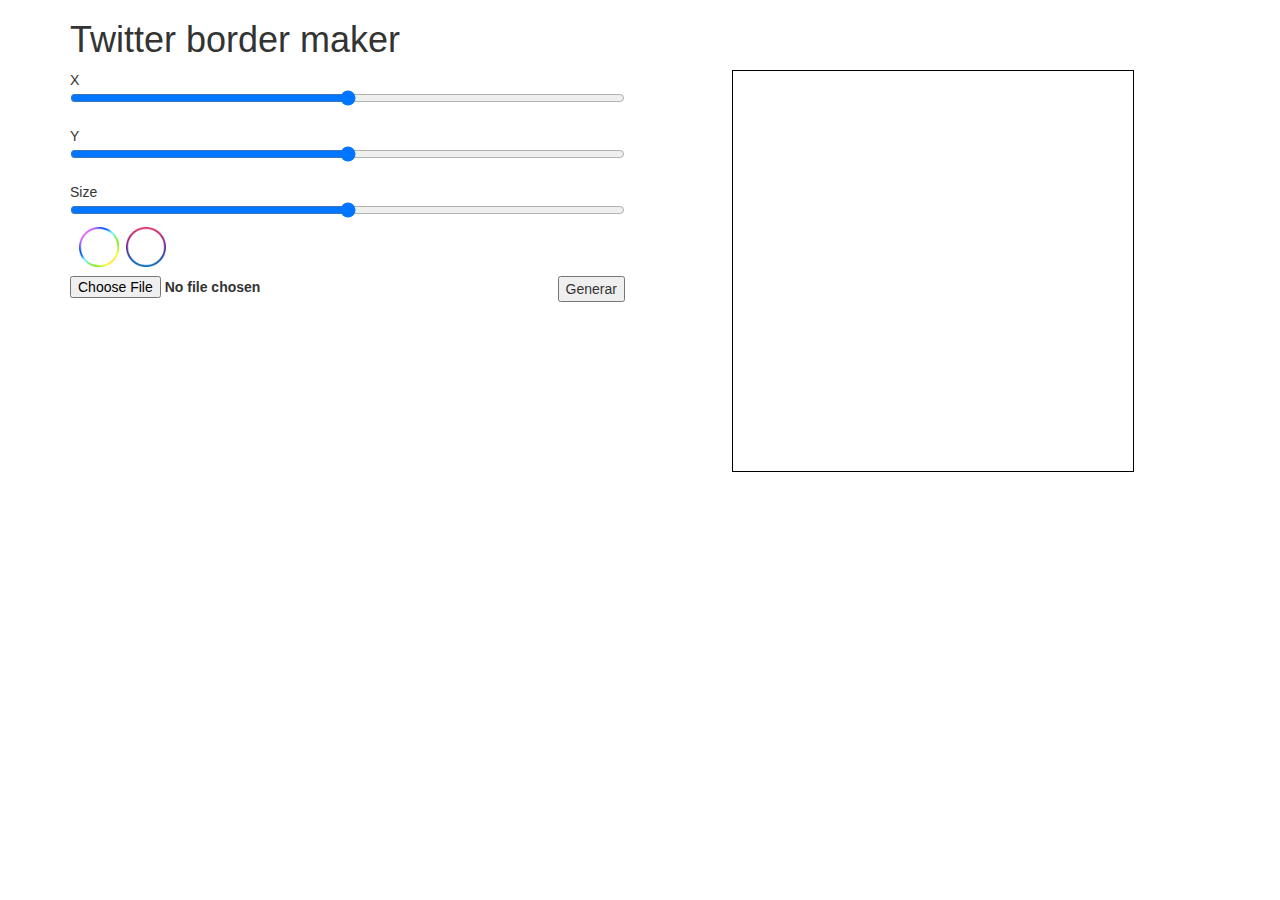
==== index.html @ f991595f "Twitter border maker in a tarde" ====
<!DOCTYPE html>
<html lang="en">
<head>
	<meta charset="UTF-8">
	<title>Document</title>
	<script src="functions.js"> </script>
	<link rel="stylesheet" type="text/css" href="style.css">
	<link rel="stylesheet" href="https://maxcdn.bootstrapcdn.com/bootstrap/3.3.7/css/bootstrap.min.css">
</head>
<body>

	<div class="container">
        <h1>Twitter border maker</h1>

		<div class="row">
			  <div class="col-md-6">



				 X <input type="range" min="-600" max="600" value="0" class="slider" id="rangeX"> <br>
				 Y <input type="range" min="-600" max="600" value="0" class="slider" id="rangeY"> <br>
				 Size <input type="range" min="0" max="400" value="200" class="slider" id="rangeSize">

				 <div class = "row rings">

				 	<div class= "col-xs-1 ring" ><img src="0.png" alt="" onclick="changeBorder(0)" id="r0"></div>
				 	<div class= "col-xs-1 ring" ><img src="1.png" alt="" onclick="changeBorder(1)" id="r1"></div>

				 </div>
				<div class = "row">
					<div class= "col-md-10 ">
						<label class="custom-file">
						  <input type="file" id="file" class="custom-file-input" onchange="previewFile()">
						  <span class="custom-file-control"></span>
						</label>
					</div> 
					<div class= "col-md-2">
						<button onclick="generar()" href="">Generar</button>
					</div>
				</div>
			  </div>
		 	  <div class="col-md-6 text-center" >
				<canvas id="myCanvas" width="400" height="400" style="border:1px solid #000000;"> </canvas>
		 	  </div>




		</div>


	</div>








	<img src=""  alt="Image preview..." id ="photo">

</body>
</html>
---- style.css ----
#photo{
	display: none;
}
.rings{
	padding: 1vh;
}
.rings > div > img{
	height: 40px;
	width: 40px;

}
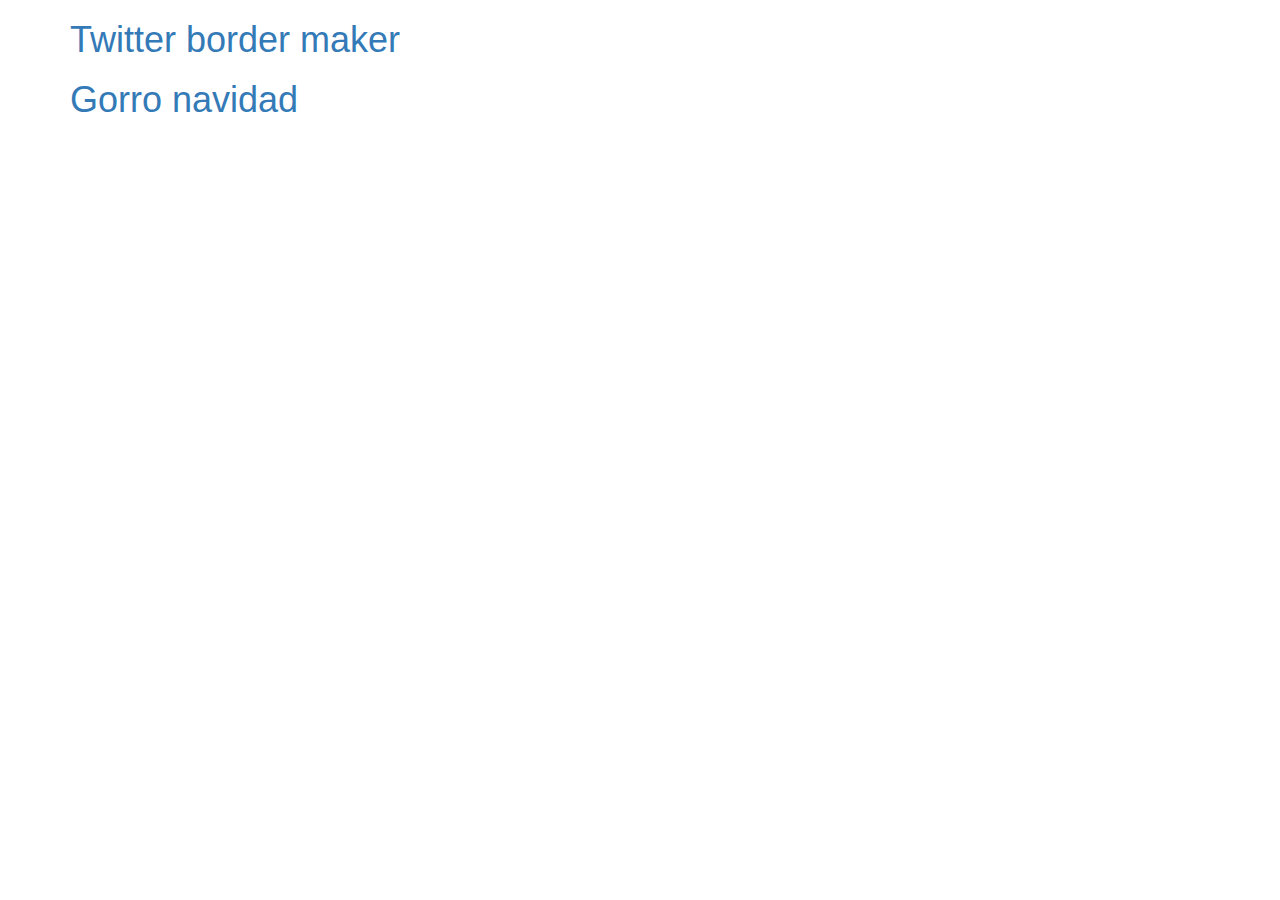
==== commit 3c4d8549: "Añadido soporte más o menos de ratón" ====
--- a/index.html
+++ b/index.html
@@ -2,46 +2,15 @@
 <html lang="en">
 <head>
 	<meta charset="UTF-8">
-	<title>Document</title>
-	<script src="functions.js"> </script>
+	<title>Twitter border maker</title>
 	<link rel="stylesheet" type="text/css" href="style.css">
 	<link rel="stylesheet" href="https://maxcdn.bootstrapcdn.com/bootstrap/3.3.7/css/bootstrap.min.css">
 </head>
 <body>
 
 	<div class="container">
-        <h1>Twitter border maker</h1>
-
-		<div class="row">
-			  <div class="col-md-6">
-
-
-
-				 X <input type="range" min="-600" max="600" value="0" class="slider" id="rangeX"> <br>
-				 Y <input type="range" min="-600" max="600" value="0" class="slider" id="rangeY"> <br>
-				 Size <input type="range" min="0" max="400" value="200" class="slider" id="rangeSize">
-
-				 <div class = "row rings">
-
-				 	<div class= "col-xs-1 ring" ><img src="0.png" alt="" onclick="changeBorder(0)" id="r0"></div>
-				 	<div class= "col-xs-1 ring" ><img src="1.png" alt="" onclick="changeBorder(1)" id="r1"></div>
-
-				 </div>
-				<div class = "row">
-					<div class= "col-md-10 ">
-						<label class="custom-file">
-						  <input type="file" id="file" class="custom-file-input" onchange="previewFile()">
-						  <span class="custom-file-control"></span>
-						</label>
-					</div> 
-					<div class= "col-md-2">
-						<button onclick="generar()" href="">Generar</button>
-					</div>
-				</div>
-			  </div>
-		 	  <div class="col-md-6 text-center" >
-				<canvas id="myCanvas" width="400" height="400" style="border:1px solid #000000;"> </canvas>
-		 	  </div>
+        <a href="marcoFoto.html"><h1>Twitter border maker</h1></a>
+        <a href="gorricoNavidad.html"><h1>Gorro navidad</h1></a>
 
 
 
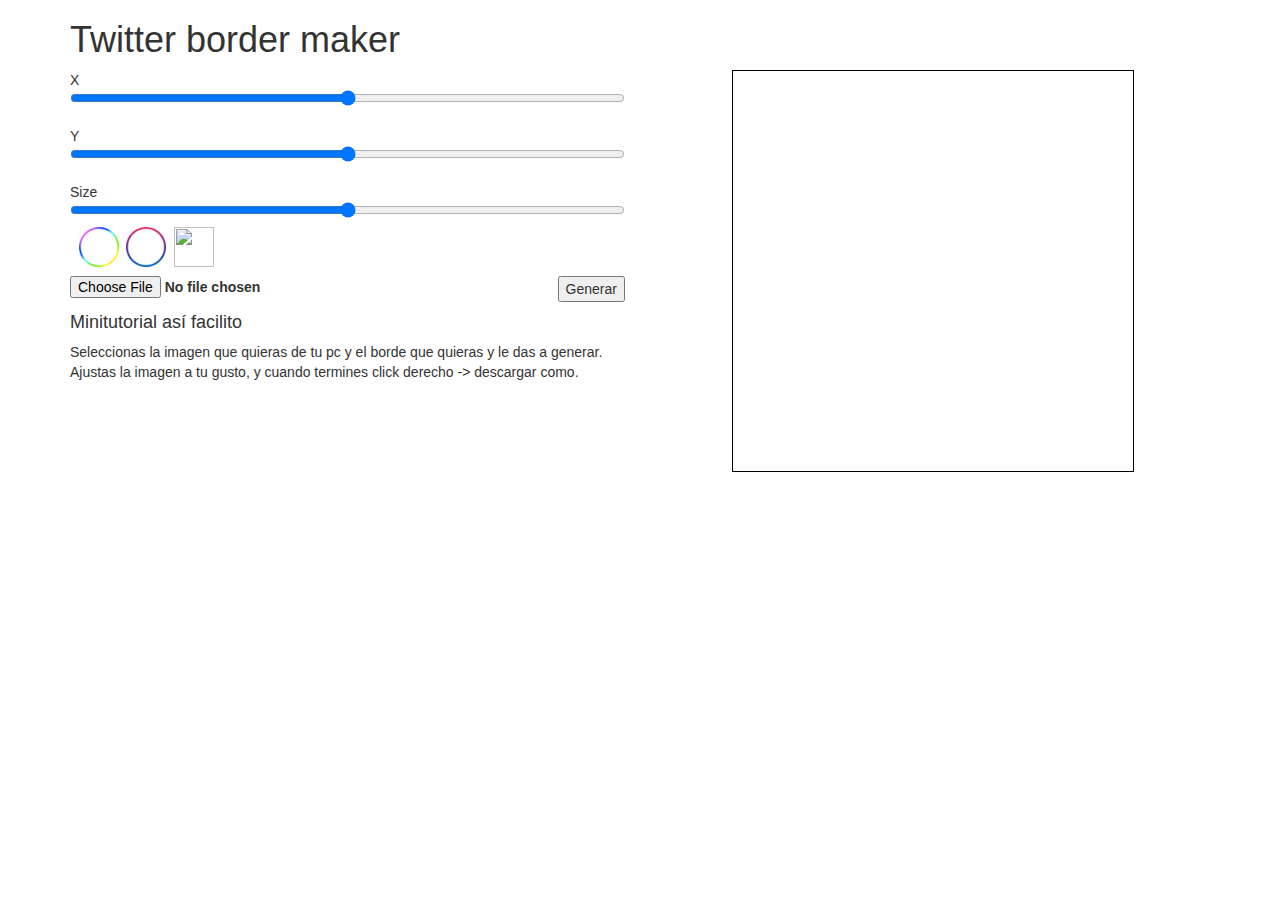
==== commit b3924ca4: "Revert "Añadido soporte más o menos de ratón"" ====
--- a/index.html
+++ b/index.html
@@ -3,14 +3,54 @@
 <head>
 	<meta charset="UTF-8">
 	<title>Twitter border maker</title>
+	<script src="functions.js"> </script>
 	<link rel="stylesheet" type="text/css" href="style.css">
 	<link rel="stylesheet" href="https://maxcdn.bootstrapcdn.com/bootstrap/3.3.7/css/bootstrap.min.css">
 </head>
 <body>
 
 	<div class="container">
-        <a href="marcoFoto.html"><h1>Twitter border maker</h1></a>
-        <a href="gorricoNavidad.html"><h1>Gorro navidad</h1></a>
+        <h1>Twitter border maker</h1>
+
+		<div class="row">
+			  <div class="col-md-6">
+
+
+
+				 X <input type="range" min="-600" max="600" value="0" class="slider" id="rangeX"> <br>
+				 Y <input type="range" min="-600" max="600" value="0" class="slider" id="rangeY"> <br>
+				 Size <input type="range" min="0" max="400" value="200" class="slider" id="rangeSize">
+
+				 <div class = "row rings">
+
+				 	<div class= "col-xs-1 ring" ><img src="0.png" alt="" onclick="changeBorder(0)" id="r0"></div>
+				 	<div class= "col-xs-1 ring" ><img src="1.png" alt="" onclick="changeBorder(1)" id="r1"></div>
+				 	<div class= "col-xs-1 ring" ><img src="2.png" alt="" onclick="changeBorder(2)" id="r2"></div>
+
+				 </div>
+				<div class = "row">
+					<div class= "col-md-10 ">
+						<label class="custom-file">
+						  <input type="file" id="file" class="custom-file-input" onchange="previewFile()">
+						  <span class="custom-file-control"></span>
+						</label>
+					</div> 
+					<div class= "col-md-2">
+						<button onclick="generar()" href="">Generar</button>
+					</div>
+				</div>
+				<div>
+					
+					<h4>Minitutorial así facilito</h4>
+					<p>
+						Seleccionas la imagen que quieras de tu pc y el borde que quieras y le das a generar.<br>
+						Ajustas la imagen a tu gusto, y cuando termines click derecho ->  descargar como.
+					</p>
+				</div>
+			  </div>
+		 	  <div class="col-md-6 text-center" >
+				<canvas id="myCanvas" width="400" height="400" style="border:1px solid #000000;"> </canvas>
+		 	  </div>
 
 
 
